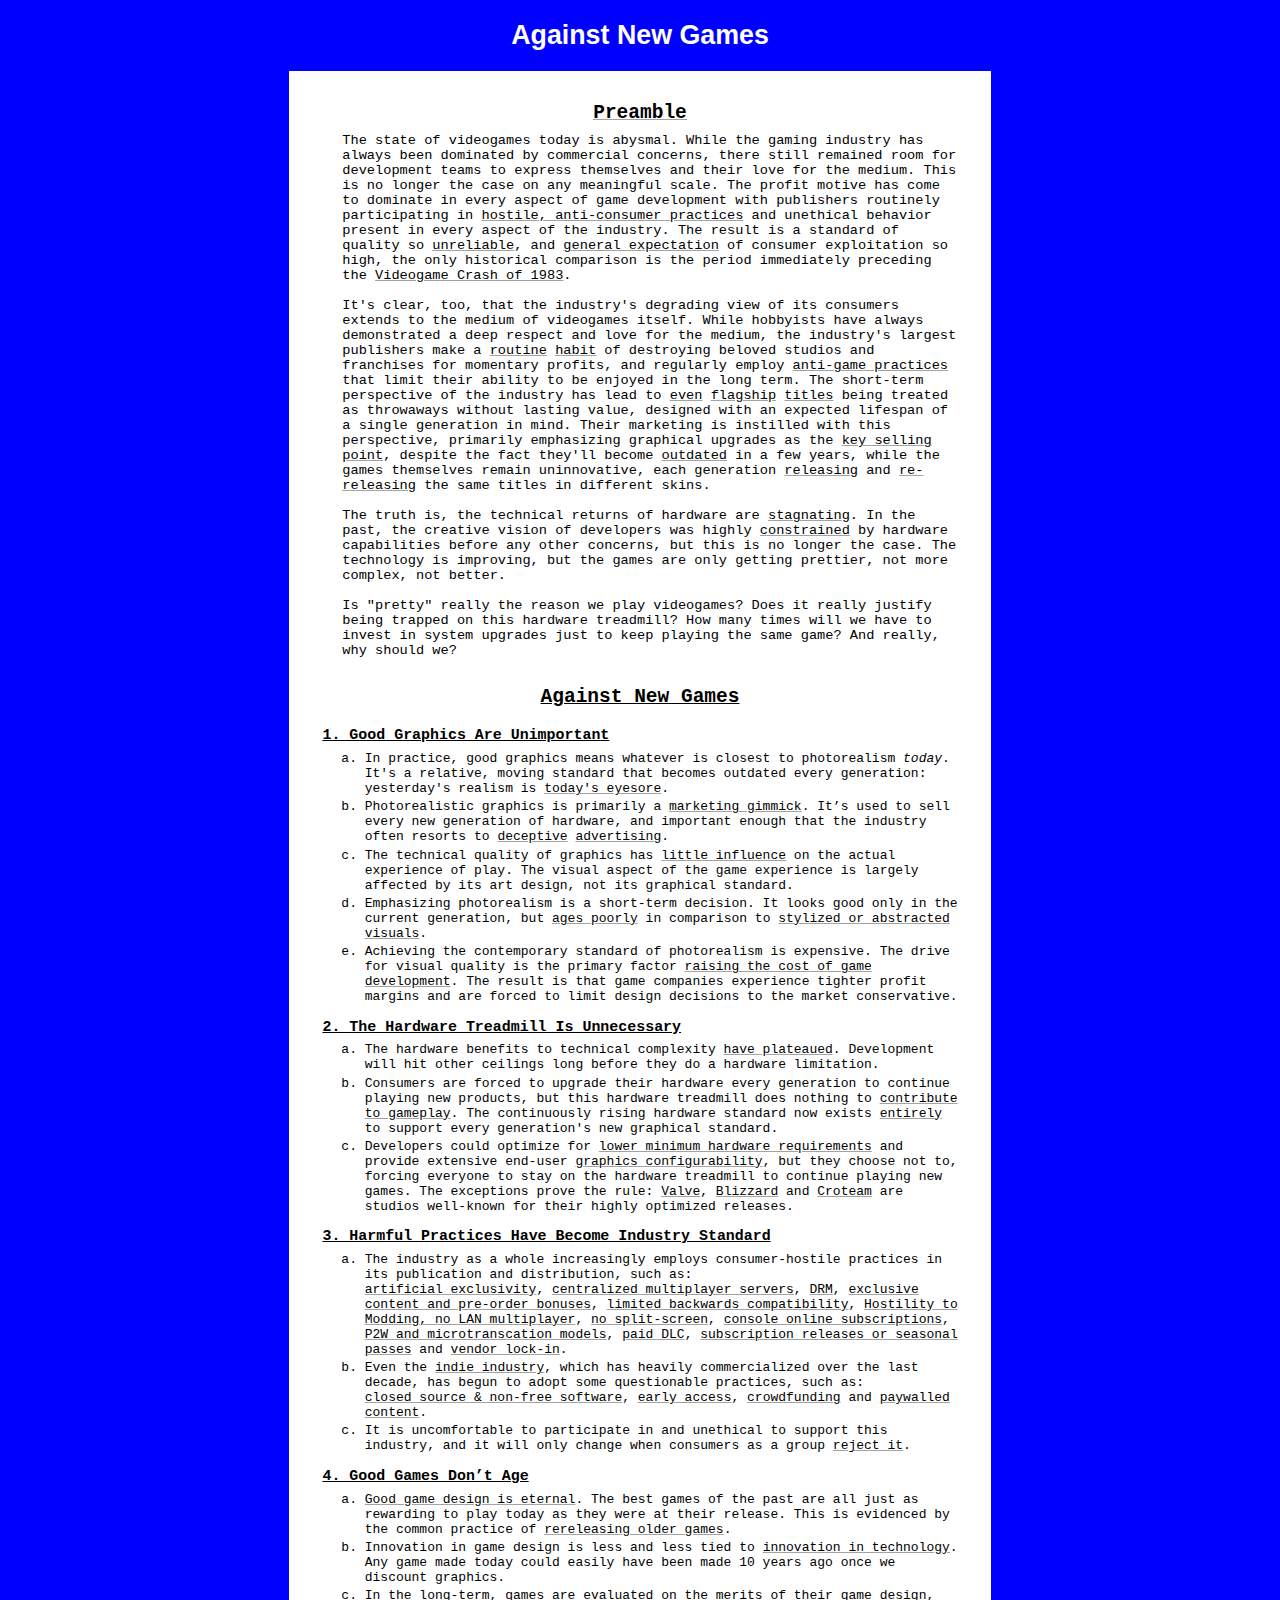
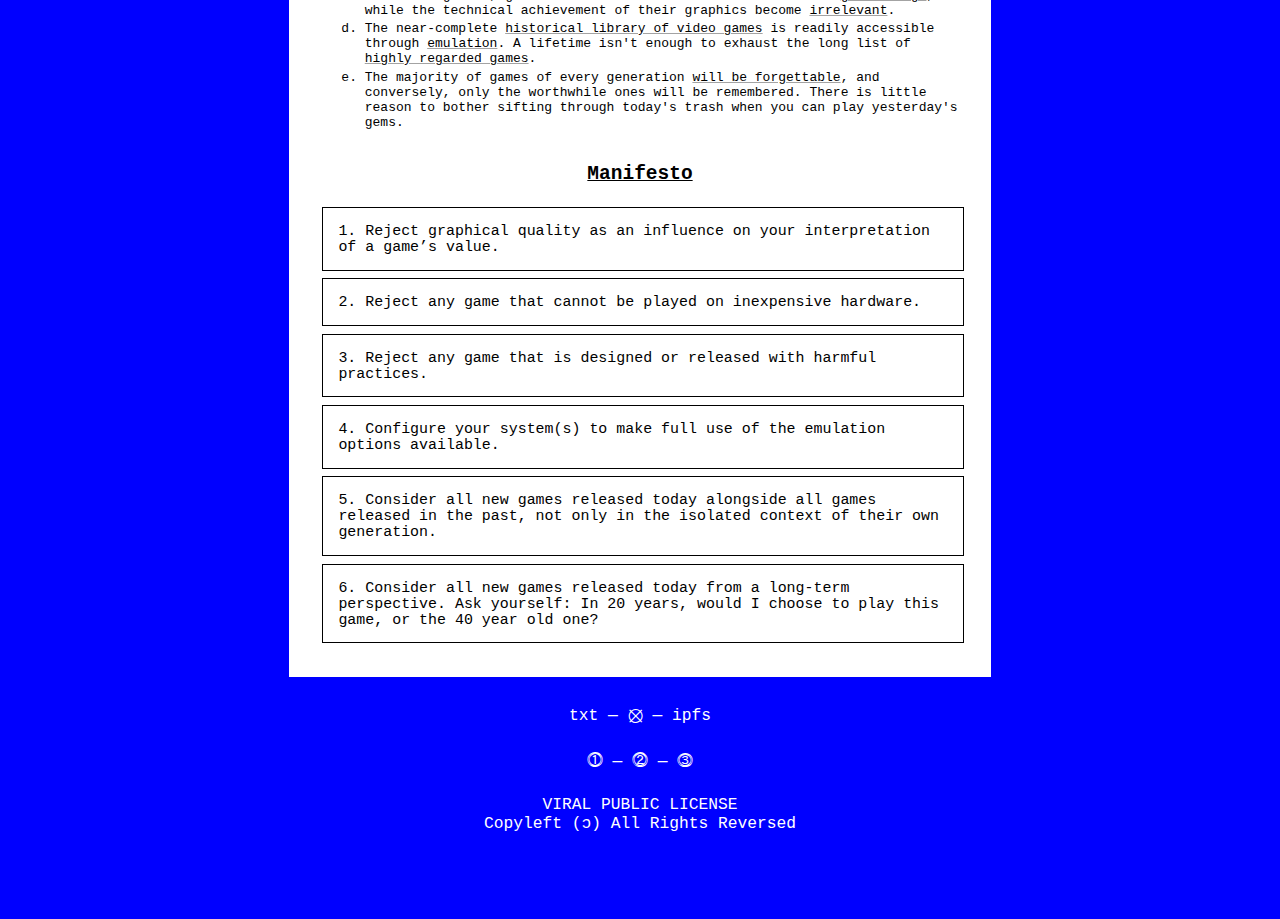
==== against_new_games.html @ d39ce0ca "Update and rename index.html to against_new_games.html" ====
<!doctype html>
<html>
<head>
  <link rel="stylesheet" href="man.css">
  <link rel="icon" type="image/ico" href="/favicon.ico" sizes="16x16","32x32","48x48">
  <title>Against New Games</title>
<meta charset="utf-8" />
<meta name="viewport" content="width=device-width,initial-scale=1.0,shrink-to-fit=no">
<meta name="title" content="Against New Games">
<meta name="keyword" content="against new games, videogames, manifesto, good graphics, anti-consumer, anti-game, photorealism, marketing, industry, extortion, hardware treadmill, harmful practices, optimization, minimum hardware requirements, minspec, configurability, options, false advertising, deceptive marketing, remakes, sequelitis, graphics don't matter, graphics raise the cost of development, good games don't age, age well, emulation, long-term">
<meta name="description" content="The state of videogames today is abysmal. The industry regularly performs anti-consumer and anti-game practices, and their emphasis on good graphics keeps us trapped to an unncessary hardware treadmill. We propose taking the long-term view and rejecting new games.">

  <meta name="twitter:card" content="summary">
    <meta name="twitter:site" content="Extortion Industry" />
        <meta name="twitter:title" content="Against New Games">
    <meta name="twitter:description" content="The state of videogames today is abysmal. The industry regularly performs anti-consumer and anti-game practices, and their emphasis on good graphics keeps us trapped to an unncessary hardware treadmill. We propose taking the long-term view and rejecting new games." />
<meta property="twitter:image" content="https://extortionindustry.org/header.png" />

  <meta property="og:type" content="website">
        <meta name="og:title" property="og:title" content="Extortion Industry">
    <meta property="og:url" content="http://extortionindustry.org/" />
<meta property="og:description" content="The state of videogames today is abysmal. The industry regularly performs anti-consumer and anti-game practices, and their emphasis on good graphics keeps us trapped to an unncessary hardware treadmill. We propose taking the long-term view and rejecting new games." />
<meta property="og:image" content="https://extortionindustry.org/header.png" />

  
  </head>
<body id="ang">
<header>
  <h1><a href="appendix.html">Against New Games</a></h1>
</header>
<article>
<h2><a id="Preamble">Preamble</a></h2>
<p>The state of videogames today is abysmal. While the gaming industry has always been dominated by commercial concerns, there still remained room for development teams to express themselves and their love for the medium. This is no longer the case on any meaningful scale. The profit motive has come to dominate in every aspect of game development with publishers routinely participating in <a href="harmful_practices.html">hostile, anti-consumer practices</a> and unethical behavior present in every aspect of the industry. The result is a standard of quality so <a href="http://archive.is/vRRU7" title="The Deceptive Marketing of Video Games">unreliable</a>, and <a href="http://archive.is/nFrwW" title="How Do Video Game Publishers Continue To Get Away With Mistreating Their Customers?">general expectation</a> of consumer exploitation so high, the only historical comparison is the period immediately preceding the <a href="http://archive.is/t0Msf" title="Wikipedia, 'Videogame Crash of 1983'">Videogame Crash of 1983</a>. </p>

<p>It's clear, too, that the industry's degrading view of its consumers extends to the medium of videogames itself. While hobbyists have always demonstrated a deep respect and love for the medium<!-- (even if its consideration as 'art' is still debated)-->, the industry's largest publishers make a <a href="http://archive.is/Cgu4j" title="Studios EA Has Killed: A History">routine</a> <a href="https://web.archive.org/web/20180215050639/http://www.gamesradar.com/exactly-how-many-studios-has-activision-closed-generation-exactly-many/" titles="Exactly how many studios has Activision actually closed this generation?">habit</a> of destroying beloved studios and franchises for momentary profits, and regularly employ <a href="harmful_practices.html">anti-game practices</a> that limit their ability to be enjoyed in the long term. The short-term perspective of the industry has lead to
  <a href="http://archive.is/H4l9y" title="KILLZONE 2 AND 3 SERVERS TO BE DECOMMISSIONED">even</a>
  <a href="https://web.archive.org/web/20181121012547/http://v1.escapistmagazine.com/news/view/132436-Gran-Tursimo-5-Servers-Go-Offline-DLC-Gone-Forever" title="Gran Tursimo 5 Servers Go Offline, DLC Gone Forever">flagship</a> <a href="http://archive.is/o9l7s" title="Monster Hunter Tri Servers Will be Shutdown">titles</a> being treated as throwaways without lasting value, designed with an expected lifespan of a single generation in mind. <!--Even if they weren't hampered to the point of unplayability by exploitative restrictions, they're not designed with any lasting value that would have them be remembered any time in the future.-->
Their marketing is instilled with this perspective, primarily emphasizing graphical upgrades as the <a href="http://archive.is/OzwlS" title="Research: The state of the video game industry in 2017">key selling point</a>, despite the fact they'll become <a href="https://invidio.us/watch?v=3H6hnFV-nDU" alt="https://www.youtube.com/watch?v=3H6hnFV-nDU">outdated</a> in a few years, while the games themselves remain uninnovative, each generation <a href="http://archive.is/9yxhF" title="Sequelitis: Are sequels and reboots bad for the video game industry">releasing</a> and <a href="http://archive.is/IfkfO" title="Remakes, Remasters, and HD Collections by the Numbers">re-releasing</a> the same titles in different skins.</p>

<p>The truth is, the technical returns of hardware are <a href="http://archive.is/PAWyf">stagnating</a>. In the past, the creative vision of developers was highly <a href="http://archive.is/pHxN6" title="Bogost, Montfort, 'Racing the Beam'">constrained</a> by hardware capabilities before any other concerns, but this is no longer the case. The technology is improving, but the games are only getting prettier, not more complex, not better.</p>
<p>Is "pretty" really the reason we play videogames? Does it really justify being trapped on this hardware treadmill? How many times will we have to invest in system upgrades just to keep playing the same game? And really, why should we?</p>

<h2><a id="Against_New_Games"></a>Against New Games</h2>
<!--
Missing citations
1a. yesterday's realism is [today's eyesore]
1c. The visual aspect of the game experience is largely affected by its [art design]
2b. rising hardware standards now exists [entirely] to support new graphic standard
2c. [valve] graphics optimization
4c. conumser's [reject] the Industry
5a. evaluated on the merit's of their [game design]
-->

<h3><a id="good_graphics"></a>1. Good Graphics Are Unimportant</h3>
<ol>
<li>In practice, good graphics means whatever is closest to photorealism <i>today</i>. It's a relative, moving standard that becomes outdated every generation: yesterday's realism is <a href="">today's eyesore</a>.</li>
<li>Photorealistic graphics is primarily a <a href="http://archive.is/7h4I5" title="Kate Russell, 'Exploring the Evolution of the Games Market'">marketing gimmick</a>. It’s used to sell every new generation of hardware, and important enough that the industry often resorts to <a href="http://archive.is/wjWZJ" title="Sony sued for 'deceptive marketing' of Killzone: Shadow Fall graphics">deceptive</a> <a href="http://archive.is/h7AEH" title="Gearbox and Sega falsely advertised Aliens: Colonial Marines with press demos, according to lawsuit">advertising</a>.</li>
<li>The technical quality of graphics has <a href="http://archive.is/zqXZt" title="Jesper Juul, 'A Certain Level of Abstraction'">little influence</a> on the actual experience of play. The visual aspect of the game experience is largely affected by its art design, not its graphical standard.</li>
<li>Emphasizing photorealism is a short-term decision. It looks good only in the current generation, but <a href="http://archive.is/wGKIT" title="Photorealism versus Non­Photorealism: Art styles in computer games and the default bias">ages poorly</a> in comparison to <a href="http://archive.is/Ef9ef" title="Holly Nielsen, 'On Ōkami at Ten Years Old: the Quintessential Ageless Video Game'
">stylized or abstracted visuals</a>.</li>
<!-- <li>Emphasis on good graphics is responsible for the elimination of local multiplayer due to the cost of re-rendering visuals on multiple screens. This artificially reduces the lifespan of a game, hurts videogaming's social factor and limits the ability to play with friends to only those who own the same game and system.</li> -->
<li>Achieving the contemporary standard of photorealism is expensive. The drive for visual quality is the primary factor <a href="http://archive.is/6UoNi" title="Tom McShea, 'Beauty Is in the Eye of the Destroyer'">raising the cost of game development</a>. The result is that game companies experience tighter profit margins and are forced to limit design decisions to the market conservative.</li>
</ol>

<h3><a id="hardware_treadmill"></a>2. The Hardware Treadmill Is Unnecessary</h3>
<ol>
<li>The hardware benefits to technical complexity <a href="http://archive.is/LjeC5" title"Andrew Hutchison, Making the Water Move: Techno-Historic Limits in the Game Aesthetics of Myst and Doom">have plateaued</a>. Development will hit other ceilings long before they do a hardware limitation.</li>
<li>Consumers are forced to upgrade their hardware every generation to continue playing new products, but this hardware treadmill does nothing to <a href="http://archive.is/T2ych" title="Dave Thier, 'The Nintendo Switch's Secret Is That It's Already Obsolete'">contribute to gameplay</a>. The continuously rising hardware standard now exists <a href="">entirely</a> to support every generation's new graphical standard.</li>
<li>Developers could optimize for <a href="https://www.twitch.tv/videos/139411097" title="Ryan Greene, 'Optimizing Overwatch for a Wide Range of Graphics'">lower minimum hardware requirements</a> and provide extensive end-user <a href="https://web.archive.org/web/20190131192333/https://imgur.com/a/1MWxi/all" title="The Talos Principle Graphic Settings">graphics configurability</a>, but they choose not to, forcing everyone to stay on the hardware treadmill to continue playing new games. The exceptions prove the rule: <a href="">Valve</a>, <a href="http://archive.is/MKio6" title="22 percent of Overwatch players use integrated graphics">Blizzard</a> and <a href="http://archive.is/mYub7" title="Reddit Forum Discussion, 'Every PC game should have graphics options like The Talos Principle.'">Croteam</a> are studios well-known for their highly optimized releases.</li>
</ol>
<h3><a id="harmful_practices"></a>3. Harmful Practices Have Become Industry Standard</h3>
<ol>
<li>The industry as a whole increasingly employs consumer-hostile practices in its publication and distribution, such as: <br>
  <a href="harmful_practices.html#artificial_exclusivity">artificial exclusivity</a>,
  <a href="harmful_practices.html#centralized_servers">centralized multiplayer servers</a>,
  <a href="harmful_practices.html#DRM">DRM</a>,
  <a href="harmful_practices.html#exclusive_content">exclusive content and pre-order bonuses</a>,
  <a href="harmful_practices.html#backwards_compatability">limited backwards compatibility</a>,
  <a href="harmful_practices.html#modding_hostility">Hostility to Modding</h3>,
  <a href="harmful_practices.html#LAN">no LAN multiplayer</a>,
  <a href="harmful_practices.html#splitscreen">no split-screen</a>,
  <a href="harmful_practices.html#online_subscription">console online subscriptions</a>,
  <a href="harmful_practices.html#P2W">P2W and microtranscation models</a>,
  <a href="harmful_practices.html#DLC">paid DLC</a>,
  <a href="harmful_practices.html#subscription">subscription releases or seasonal passes</a> and
  <a href="harmful_practices.html#vendor_lockin">vendor lock-in</a>.
</li>
<li>Even the <a href="http://archive.is/3lTYW" title="Jesper Juul, 'High-tech Low-tech Authenticity: The Creation of Independent Style at the Independent Games Festival'">indie industry</a>, which has heavily commercialized over the last decade, has begun to adopt some questionable practices, such as:<br>
  <a href="harmful_practices.html#closed_source">closed source & non-free software</a>,
  <a href="harmful_practices.html#early_access">early access</a>,
  <a href="harmful_practices.html#crowdfunding">crowdfunding</a> and
  <a href="harmful_practices.html#paywall">paywalled content</a>.
</li>
<li>It is uncomfortable to participate in and unethical to support this industry, and it will only change when consumers as a group <a href="">reject it</a>.</li>
</ol>
<h3><a id="good_games_dont_age"></a>4. Good Games Don’t Age</h3>
<ol>
  <li><a href="http://archive.is/fiShb" title="Resetera Forum Discussion, 'Truly Great Gameplay Does Not Age.'">Good game design is eternal</a>. The best games of the past are all just as rewarding to play today as they were at their release. This is evidenced by the common practice of <a href="https://en.wikipedia.org/wiki/List_of_video_game_remakes_and_remastered_ports" title="Wikipedia, List of video game remakes and remastered ports">rereleasing older games</a>.</li>
  <li>Innovation in game design is less and less tied to <a href="http://archive.is/vKBRY" title="Jim Rossignol, 'Photorealism And The Confusing Myths Of Innovation'">innovation in technology</a>. Any game made today could easily have been made 10 years ago once we discount graphics.</li>

<li>In the long-term, games are evaluated on the merits of their <a href="">game design</a>, while the technical achievement of their graphics become <a href="http://archive.is/vKBRY" title="Jim Rossignol, 'Photorealism And The Confusing Myths Of Innovation'">irrelevant</a>.</li>
<li>The near-complete <a href="http://archive.is/Yg6sV" title="NonMAME Emulator Guide">historical library of video games</a> is <!--<a href="https://vimm.net/?p=vault">free</a> and -->readily accessible through <a href="https://www.retroarch.com">emulation</a>. A lifetime isn't enough to exhaust the long list of <a href="https://vsrecommendedgames.fandom.com/wiki/V/%27s_Recommended_Games_Wiki" title="/v/'s Recommended Games Wiki'">highly regarded games</a>.</li>

<li>The majority of games of every generation <a href="http://archive.is/rahBp" title="Wikipedia, 'Sturgeon's Law'">will be forgettable</a>, and conversely, only the worthwhile ones will be remembered. There is little reason to bother sifting through today's trash when you can play yesterday's gems.</li>
</ol>
<p></p>
<h2><a id="manifesto"></a>Manifesto</h2>
<man>
<p>1. Reject graphical quality as an influence on your interpretation of a game’s value.</p>
<p>2. Reject any game that cannot be played on inexpensive hardware.</p>
<p>3. Reject any game that is designed or released with harmful practices.</p>
<p>4. Configure your system(s) to make full use of the emulation options available.</p>
<p>5. Consider all new games released today alongside all games released in the past, not only in the isolated context of their own generation.</p>
<p>6. Consider all new games released today from a long-term perspective. Ask yourself: In 20 years, would I choose to play this game, or the 40 year old one?</p>

</article>

  <footer><a href="against_new_games.txt">txt</a> — <a href="appendix.html">&olcross;</a> — <a href="">ipfs</a></footer>

<footer><a href="against_new_games.html">&#9461;</a> — <a href="harmful_practices.html">&#9462;</a> — <a href="extortion.html">&#9463;</a></footer>
  
<footer><a href="https://viralpubliclicense.org">VIRAL PUBLIC LICENSE<br>
Copyleft (ɔ) All Rights Reversed</a></footer>

</body></html></article>
---- man.css ----
body {
  font-family: monospace;
  background-color: blue;
  color: black;
}

#harmful {
  background-color: lightgrey;
  color: white;
}

#appendix {
  background-color: black;
  color: black;
}

#harmful footer, #harmful footer a {
  color: black;
}

#appendix h1 {
  color: black;
}

article {
  width: 80vw;
  max-width: 50em;
  background-color: white;
  padding: 2em;
  padding-top: 1.25em;
  display: flex;
  flex-flow: column;
  margin: auto;
}
#harmful article {
  background-color: black;
}
#appendix article {
  background-color: white;
}

h1 {
  color: white;
  text-align: center;
  font-family: arial;
  font-size: 1.675em;
  margin: 0.75em;
}

@media screen and (max-width: 27.49em) {
  #harmful h1 span {
    background-color: inherit;
    color: black;
}
}

h1 span {
  background-color: black;
  padding: 0.2em;
  padding-left: 0.5em;
  padding-right: 0.5em;
}
#appendix h1 span {
  background-color: white;
}

h1 a, h1 a:hover {
  color: inherit;
  text-decoration: inherit;
}
h1 a:hover, #harmful h1 a:hover  {
  color: inherit;
  text-decoration: underline;
  text-decoration-color: white;
  -webkit-text-decoration-color: white;
}

h2 {
  margin: 0.4em;
  margin-top: 0.75em;
  font-weight: bold;
  text-decoration: underline;
  text-align: center;
}
h3 {
  margin: 0.5em;
  margin-top: 0.75em;
  text-decoration: underline;
  font-size: 1.15em;
}

p {
  margin: 0.1em;
  margin-left: 2em;
  font-size: 1.05em;
  margin-bottom: 1em;
}
p.center{
  text-align: center;
  font-size: 1.2em;
}

ol {
  list-style-type: lower-latin;
  margin: 0.01em;
  margin-left: 0.75em;
}

li {
  margin-bottom: 0.25em;
}

man {
  margin-top: 1em;
}
man p {
  font-size: 1.15em;
  margin-bottom: 0.5em;
  margin-left: 0.5em;
  border: 1px solid black;
  padding: 1em;
}
man p:hover {
  border: 1px solid blue;
  color: white;
  background-color: blue;
}

#appendix man p {
  border: 1px solid black;
  text-align: center;
}
#appendix man p:hover {
  border: 1px solid black;
  color: white;
  background-color: black;
}

a {
  color: black;
  text-decoration: underline;
  text-decoration-color: #A3A3A3;
  -webkit-text-decoration-color: #A3A3A3;
}
a:hover {
  color: blue;
  text-decoration-color: lightblue;
  -webkit-text-decoration-color: lightblue;
}
#appendix man a:hover {
  color: inherit;
  text-decoration: underline;
  text-decoration-color: grey;
  -webkit-text-decoration-color: inherit;
}
#harmful a {
  color: white;
}
a:hover, #harmful footer a:hover {
  color: blue;
  text-decoration-color: lightblue;
  -webkit-text-decoration-color: lightblue;
}

#harmful a:hover {
  color: lightblue;
  text-decoration-color: lightblue;
  -webkit-text-decoration-color: lightblue;
}

footer {
  color: white;
  text-align: center;
  margin: 1.5em;
  margin-bottom: 1em;
  font-size: 1.25em;
}
footer.appendix {
  margin-top: 0.01em;
  margin-bottom: 2em;

  position: relative;
  right: 0.2em;
  margin-bottom: 1em;
}

footer a[href="appendix.html"]{
  font-size: 1.4em;
  position: relative;
  top: 0.075em;
}

footer.license {
  font-size: 1em;
  margin-bottom: 1em;

}
footer a {
  color: white;
  text-decoration: none;
}
footer a:hover {
  color: orange;
}

::selection{
  color: white;
  background: blue;

}
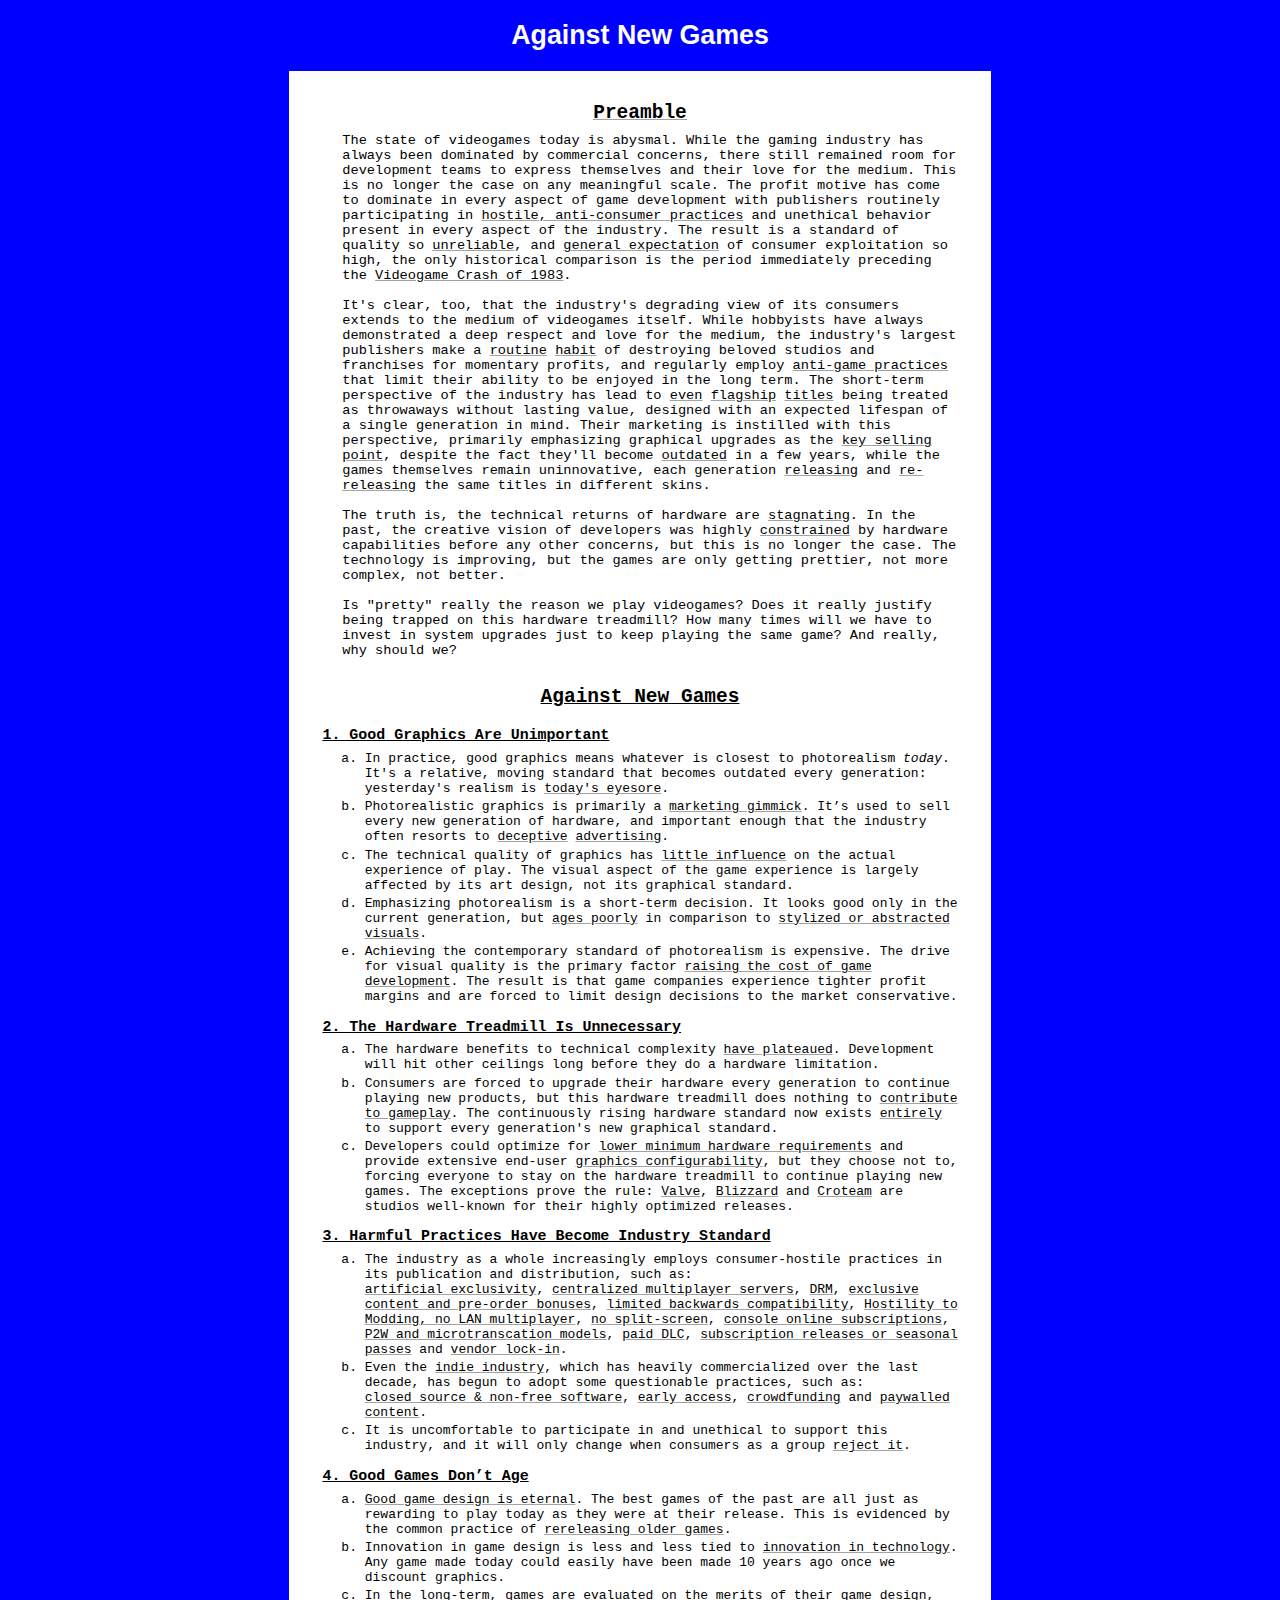
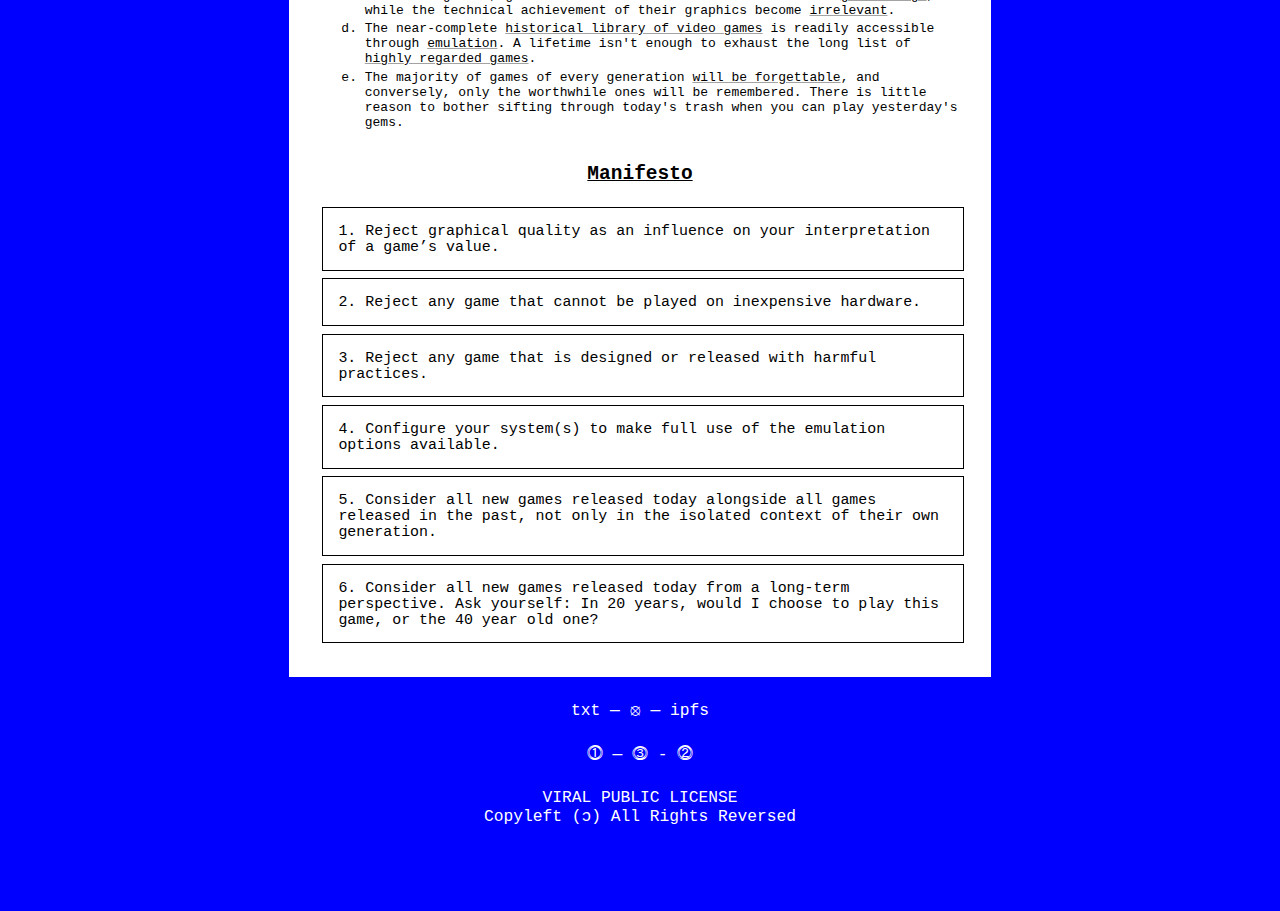
==== commit 0c90266a: "Update against_new_games.html" ====
--- a/against_new_games.html
+++ b/against_new_games.html
@@ -115,9 +115,9 @@
 
 </article>
 
-  <footer><a href="against_new_games.txt">txt</a> — <a href="appendix.html">&olcross;</a> — <a href="">ipfs</a></footer>
+  <footer><a href="against_new_games.txt">txt</a> — <a href="index.html">&olcross;</a> — <a href="">ipfs</a></footer>
 
-<footer><a href="against_new_games.html">&#9461;</a> — <a href="harmful_practices.html">&#9462;</a> — <a href="extortion.html">&#9463;</a></footer>
+<footer><a href="against_new_games.html">&#9461;</a> — <a href="extortion.html">&#9463;</a> - <a href="harmful_practices.html">&#9462;</a></footer>
   
 <footer><a href="https://viralpubliclicense.org">VIRAL PUBLIC LICENSE<br>
 Copyleft (ɔ) All Rights Reversed</a></footer>
